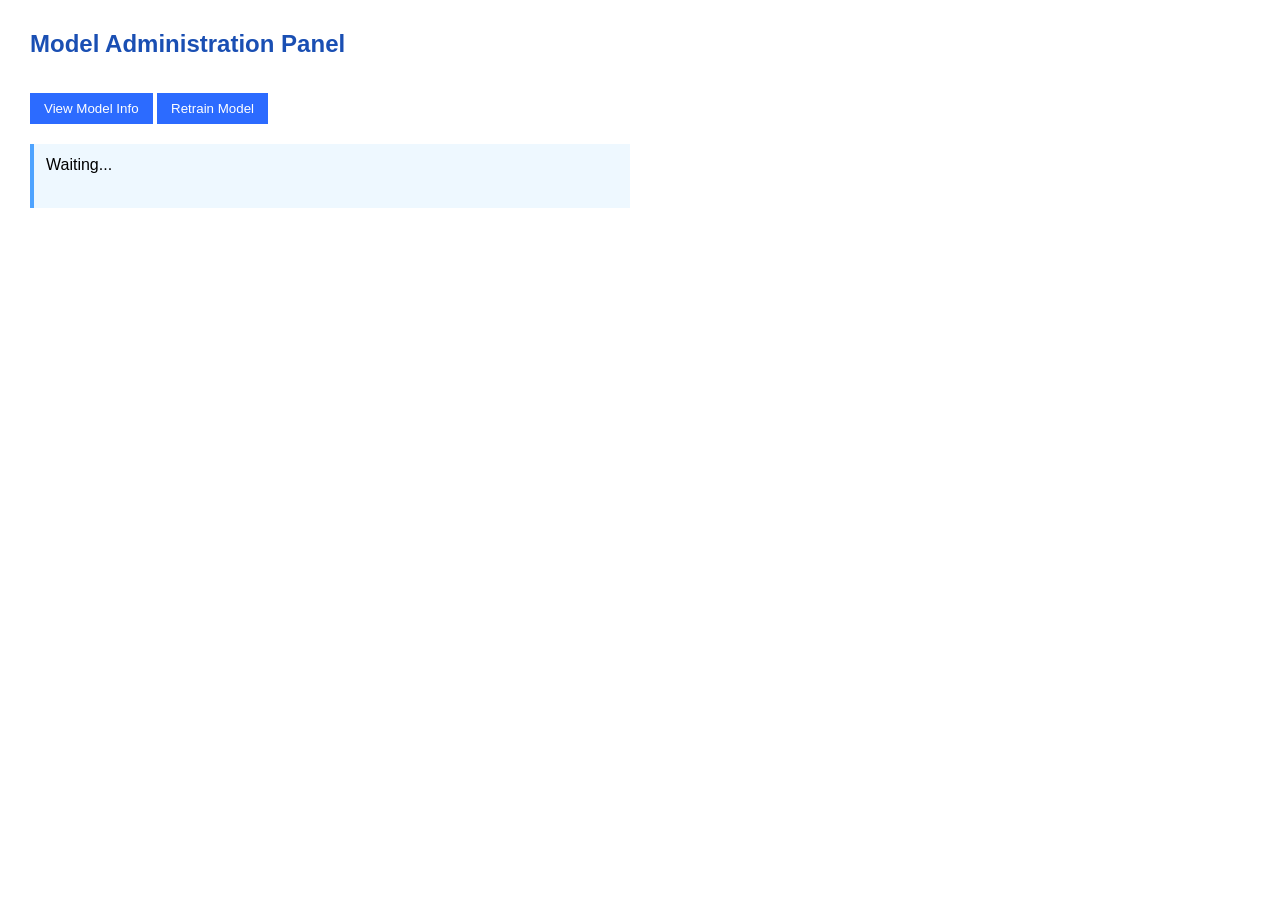
==== frontend/admin.html @ 83ec0036 "Rebuild student at-risk prediction system" ====
<!DOCTYPE html>
<html lang="en">
<head>
    <meta charset="UTF-8">
    <title>Admin Panel</title>
    <link rel="stylesheet" href="style.css">
</head>
<body>

<div class="container">
    <h2>Model Administration Panel</h2>

    <button id="btnInfo">View Model Info</button>
    <button id="btnRetrain">Retrain Model</button>

    <div id="adminResult" class="result-box">Waiting...</div>
</div>

<script>
    const infoBtn = document.getElementById("btnInfo");
    const retrainBtn = document.getElementById("btnRetrain");
    const adminResult = document.getElementById("adminResult");

    infoBtn.onclick = async () => {
        adminResult.textContent = "Loading model info...";
        try {
            const res = await fetch("/admin/info");
            const data = await res.json();
            adminResult.textContent = JSON.stringify(data, null, 2);
        } catch (e) {
            console.error(e);
            adminResult.textContent = "Error fetching model info.";
        }
    };

    retrainBtn.onclick = async () => {
        adminResult.textContent = "Retraining model, please wait...";
        try {
            const res = await fetch("/admin/retrain", {method: "POST"});
            const data = await res.json();
            adminResult.textContent = JSON.stringify(data, null, 2);
        } catch (e) {
            console.error(e);
            adminResult.textContent = "Error retraining model.";
        }
    };
</script>

</body>
</html>
---- frontend/style.css ----
body {
    font-family: Arial, sans-serif;
    margin: 30px;
}

h1, h2 {
    color: #1a4fb3;
}

.container {
    max-width: 600px;
}

label {
    display: block;
    margin-top: 10px;
    font-weight: bold;
}

input {
    width: 100%;
    padding: 6px;
    margin-top: 4px;
    box-sizing: border-box;
}

button {
    margin-top: 15px;
    padding: 8px 14px;
    background-color: #2c6bff;
    color: white;
    border: none;
    cursor: pointer;
}

button:hover {
    background-color: #244fcc;
}

.result-box {
    margin-top: 20px;
    padding: 12px;
    background-color: #eef8ff;
    border-left: 4px solid #4ea3ff;
    min-height: 40px;
    white-space: pre-wrap;
}
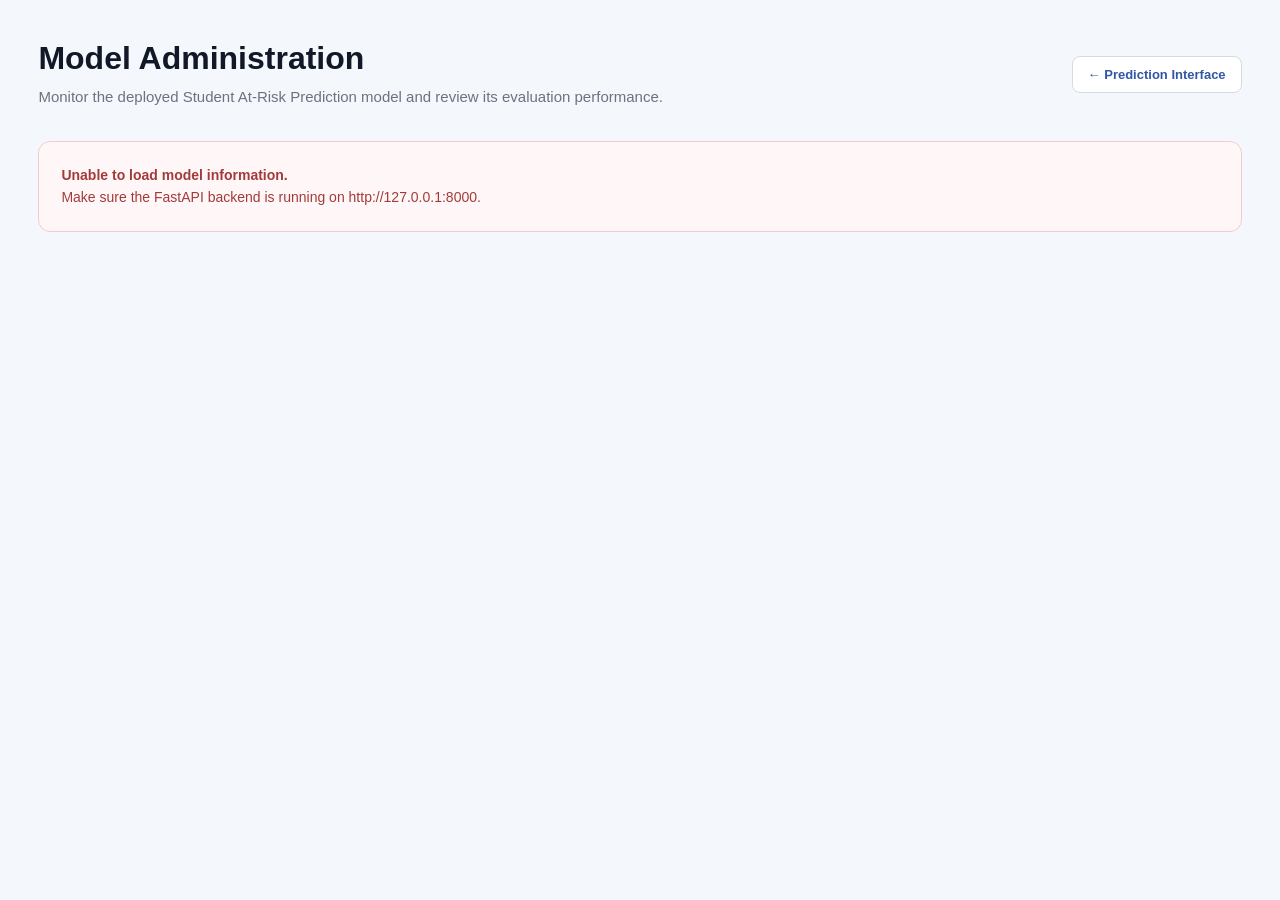
==== commit 1978d77d: "Improve web interface and add admin dashboard" ====
--- a/frontend/admin.html
+++ b/frontend/admin.html
@@ -2,49 +2,317 @@
 <html lang="en">
 <head>
     <meta charset="UTF-8">
-    <title>Admin Panel</title>
+    <meta name="viewport" content="width=device-width, initial-scale=1.0">
+
+    <title>Model Administration | Student At-Risk Predictor</title>
+
     <link rel="stylesheet" href="style.css">
 </head>
+
 <body>
 
-<div class="container">
-    <h2>Model Administration Panel</h2>
-
-    <button id="btnInfo">View Model Info</button>
-    <button id="btnRetrain">Retrain Model</button>
-
-    <div id="adminResult" class="result-box">Waiting...</div>
+<div class="page-container">
+
+    <!-- Header -->
+    <header class="header">
+        <div>
+            <h1>Model Administration</h1>
+            <p>
+                Monitor the deployed Student At-Risk Prediction model
+                and review its evaluation performance.
+            </p>
+        </div>
+
+        <a class="back-link" href="index.html">
+            ← Prediction Interface
+        </a>
+    </header>
+
+
+    <!-- Loading / Error -->
+    <div id="adminStatus" class="admin-status">
+        Loading model information...
+    </div>
+
+
+    <!-- Dashboard -->
+    <main id="adminDashboard" class="admin-dashboard hidden">
+
+        <!-- Metric Cards -->
+        <section class="metrics-grid">
+
+            <div class="metric-card">
+                <span class="metric-name">Accuracy</span>
+                <strong id="accuracy">--</strong>
+                <span class="metric-description">
+                    Overall prediction accuracy
+                </span>
+            </div>
+
+            <div class="metric-card">
+                <span class="metric-name">At-Risk Precision</span>
+                <strong id="precision">--</strong>
+                <span class="metric-description">
+                    Accuracy of at-risk predictions
+                </span>
+            </div>
+
+            <div class="metric-card">
+                <span class="metric-name">At-Risk Recall</span>
+                <strong id="recall">--</strong>
+                <span class="metric-description">
+                    At-risk students identified
+                </span>
+            </div>
+
+            <div class="metric-card">
+                <span class="metric-name">At-Risk F1</span>
+                <strong id="f1">--</strong>
+                <span class="metric-description">
+                    Precision-recall balance
+                </span>
+            </div>
+
+        </section>
+
+
+        <section class="admin-content-grid">
+
+            <!-- Confusion Matrix -->
+            <div class="admin-card">
+
+                <div class="admin-card-header">
+                    <div>
+                        <h2>Confusion Matrix</h2>
+                        <p>Performance on the held-out test set.</p>
+                    </div>
+                </div>
+
+
+                <div class="matrix-wrapper">
+
+                    <div class="matrix-axis-title">
+                        Predicted Class
+                    </div>
+
+                    <table class="confusion-matrix">
+                        <thead>
+                            <tr>
+                                <th></th>
+                                <th>Not At Risk</th>
+                                <th>At Risk</th>
+                            </tr>
+                        </thead>
+
+                        <tbody>
+                            <tr>
+                                <th>Actual Not At Risk</th>
+
+                                <td class="matrix-good">
+                                    <strong id="trueNegative">--</strong>
+                                    <span>True Negative</span>
+                                </td>
+
+                                <td class="matrix-warning">
+                                    <strong id="falsePositive">--</strong>
+                                    <span>False Positive</span>
+                                </td>
+                            </tr>
+
+                            <tr>
+                                <th>Actual At Risk</th>
+
+                                <td class="matrix-danger">
+                                    <strong id="falseNegative">--</strong>
+                                    <span>False Negative</span>
+                                </td>
+
+                                <td class="matrix-good">
+                                    <strong id="truePositive">--</strong>
+                                    <span>True Positive</span>
+                                </td>
+                            </tr>
+                        </tbody>
+                    </table>
+
+                </div>
+
+            </div>
+
+
+            <!-- Model Details -->
+            <div class="admin-card">
+
+                <div class="admin-card-header">
+                    <div>
+                        <h2>Model Information</h2>
+                        <p>Current inference configuration.</p>
+                    </div>
+
+                    <span class="online-badge">
+                        Active
+                    </span>
+                </div>
+
+
+                <div class="details-list">
+
+                    <div class="detail-row">
+                        <span>Model</span>
+                        <strong id="modelName">--</strong>
+                    </div>
+
+                    <div class="detail-row">
+                        <span>Target</span>
+                        <strong id="targetName">--</strong>
+                    </div>
+
+                    <div class="detail-row">
+                        <span>Decision Threshold</span>
+                        <strong id="threshold">--</strong>
+                    </div>
+
+                    <div class="detail-row">
+                        <span>Positive Class Weight</span>
+                        <strong id="posWeight">--</strong>
+                    </div>
+
+                    <div class="detail-row">
+                        <span>Framework</span>
+                        <strong>PyTorch</strong>
+                    </div>
+
+                </div>
+
+
+                <div class="model-note">
+                    <strong>Class imbalance handling</strong>
+
+                    <p>
+                        The model uses weighted binary cross-entropy
+                        to place greater importance on identifying
+                        students in the at-risk class.
+                    </p>
+                </div>
+
+            </div>
+
+        </section>
+
+    </main>
+
 </div>
 
+
 <script>
-    const infoBtn = document.getElementById("btnInfo");
-    const retrainBtn = document.getElementById("btnRetrain");
-    const adminResult = document.getElementById("adminResult");
-
-    infoBtn.onclick = async () => {
-        adminResult.textContent = "Loading model info...";
+    const API_URL = "http://127.0.0.1:8000/model-info";
+
+    const statusBox = document.getElementById("adminStatus");
+    const dashboard = document.getElementById("adminDashboard");
+
+
+    function toPercent(value) {
+        return `${(value * 100).toFixed(2)}%`;
+    }
+
+
+    async function loadModelInfo() {
+
         try {
-            const res = await fetch("/admin/info");
-            const data = await res.json();
-            adminResult.textContent = JSON.stringify(data, null, 2);
-        } catch (e) {
-            console.error(e);
-            adminResult.textContent = "Error fetching model info.";
+
+            const response = await fetch(API_URL);
+
+            if (!response.ok) {
+                throw new Error(
+                    `Server returned ${response.status}`
+                );
+            }
+
+            const data = await response.json();
+            const metrics = data.metrics;
+
+
+            // =========================
+            // Performance Metrics
+            // =========================
+
+            document.getElementById("accuracy").textContent =
+                toPercent(metrics.accuracy);
+
+            document.getElementById("precision").textContent =
+                toPercent(metrics.at_risk_precision);
+
+            document.getElementById("recall").textContent =
+                toPercent(metrics.at_risk_recall);
+
+            document.getElementById("f1").textContent =
+                toPercent(metrics.at_risk_f1);
+
+
+            // =========================
+            // Model Information
+            // =========================
+
+            document.getElementById("modelName").textContent =
+                data.model;
+
+            document.getElementById("targetName").textContent =
+                data.target;
+
+            document.getElementById("threshold").textContent =
+                data.threshold.toFixed(2);
+
+            document.getElementById("posWeight").textContent =
+                metrics.pos_weight.toFixed(2);
+
+
+            // =========================
+            // Confusion Matrix
+            //
+            // [[TN, FP],
+            //  [FN, TP]]
+            // =========================
+
+            const matrix = metrics.confusion_matrix;
+
+            document.getElementById("trueNegative").textContent =
+                matrix[0][0];
+
+            document.getElementById("falsePositive").textContent =
+                matrix[0][1];
+
+            document.getElementById("falseNegative").textContent =
+                matrix[1][0];
+
+            document.getElementById("truePositive").textContent =
+                matrix[1][1];
+
+
+            // Show dashboard
+            statusBox.classList.add("hidden");
+            dashboard.classList.remove("hidden");
+
         }
-    };
-
-    retrainBtn.onclick = async () => {
-        adminResult.textContent = "Retraining model, please wait...";
-        try {
-            const res = await fetch("/admin/retrain", {method: "POST"});
-            const data = await res.json();
-            adminResult.textContent = JSON.stringify(data, null, 2);
-        } catch (e) {
-            console.error(e);
-            adminResult.textContent = "Error retraining model.";
+
+        catch (error) {
+
+            console.error(error);
+
+            statusBox.innerHTML = `
+                <strong>Unable to load model information.</strong>
+                <br>
+                Make sure the FastAPI backend is running on
+                http://127.0.0.1:8000.
+            `;
+
+            statusBox.classList.add("admin-error");
         }
-    };
+
+    }
+
+
+    loadModelInfo();
 </script>
 
 </body>
-</html>
+</html>
--- a/frontend/style.css
+++ b/frontend/style.css
@@ -1,47 +1,959 @@
+/* =========================
+   Global
+========================= */
+
+* {
+    box-sizing: border-box;
+    margin: 0;
+    padding: 0;
+}
+
 body {
-    font-family: Arial, sans-serif;
-    margin: 30px;
-}
-
-h1, h2 {
-    color: #1a4fb3;
-}
-
-.container {
-    max-width: 600px;
-}
-
-label {
+    min-height: 100vh;
+    font-family:
+        Inter,
+        -apple-system,
+        BlinkMacSystemFont,
+        "Segoe UI",
+        sans-serif;
+
+    background: #f4f7fb;
+    color: #1f2937;
+}
+
+
+/* =========================
+   Page Layout
+========================= */
+
+.page-container {
+    width: min(1400px, 94%);
+    margin: 0 auto;
+    padding: 40px 0 60px;
+}
+
+
+/* =========================
+   Header
+========================= */
+
+.header {
+    display: flex;
+    justify-content: space-between;
+    align-items: center;
+    gap: 30px;
+
+    margin-bottom: 32px;
+}
+
+.header h1 {
+    font-size: 32px;
+    font-weight: 700;
+    color: #111827;
+    margin-bottom: 8px;
+}
+
+.header p {
+    max-width: 700px;
+
+    font-size: 15px;
+    line-height: 1.6;
+    color: #6b7280;
+}
+
+.model-badge {
+    flex-shrink: 0;
+
+    padding: 9px 15px;
+
+    background: #e8eefc;
+    color: #3157a4;
+
+    border: 1px solid #d6e0f5;
+    border-radius: 20px;
+
+    font-size: 13px;
+    font-weight: 600;
+}
+
+
+/* =========================
+   Dashboard
+========================= */
+
+.dashboard {
+    display: grid;
+    grid-template-columns: minmax(0, 2fr) minmax(300px, 0.85fr);
+    gap: 24px;
+    align-items: start;
+}
+
+
+/* =========================
+   Input Panel
+========================= */
+
+.input-panel {
+    background: #ffffff;
+
+    border: 1px solid #e5e7eb;
+    border-radius: 16px;
+
+    padding: 30px;
+
+    box-shadow: 0 4px 18px rgba(0, 0, 0, 0.04);
+}
+
+
+/* =========================
+   Form Sections
+========================= */
+
+.form-section {
+    padding-bottom: 32px;
+    margin-bottom: 30px;
+
+    border-bottom: 1px solid #e5e7eb;
+}
+
+.form-section:last-of-type {
+    margin-bottom: 24px;
+}
+
+.section-title {
+    display: flex;
+    align-items: flex-start;
+    gap: 14px;
+
+    margin-bottom: 24px;
+}
+
+.section-number {
+    display: flex;
+    align-items: center;
+    justify-content: center;
+
+    width: 34px;
+    height: 34px;
+
+    flex-shrink: 0;
+
+    border-radius: 10px;
+
+    background: #3157a4;
+    color: white;
+
+    font-size: 14px;
+    font-weight: 700;
+}
+
+.section-title h2 {
+    font-size: 18px;
+    font-weight: 650;
+    color: #111827;
+
+    margin-bottom: 4px;
+}
+
+.section-title p {
+    font-size: 13px;
+    color: #8a94a6;
+}
+
+
+/* =========================
+   Form Grid
+========================= */
+
+.form-grid {
+    display: grid;
+    grid-template-columns: repeat(2, minmax(0, 1fr));
+    gap: 20px;
+}
+
+.form-group {
+    display: flex;
+    flex-direction: column;
+    gap: 7px;
+}
+
+.form-group label {
+    font-size: 13px;
+    font-weight: 600;
+    color: #374151;
+}
+
+
+/* =========================
+   Inputs
+========================= */
+
+.form-group input,
+.form-group select {
+    width: 100%;
+    height: 44px;
+
+    padding: 0 13px;
+
+    font: inherit;
+    font-size: 14px;
+
+    color: #1f2937;
+    background: #ffffff;
+
+    border: 1px solid #d6dbe3;
+    border-radius: 8px;
+
+    outline: none;
+
+    transition:
+        border-color 0.15s ease,
+        box-shadow 0.15s ease;
+}
+
+.form-group input::placeholder {
+    color: #a8b0bd;
+}
+
+.form-group input:hover,
+.form-group select:hover {
+    border-color: #aeb8c8;
+}
+
+.form-group input:focus,
+.form-group select:focus {
+    border-color: #4b6fb8;
+
+    box-shadow:
+        0 0 0 3px rgba(75, 111, 184, 0.12);
+}
+
+
+/* =========================
+   Predict Button
+========================= */
+
+.predict-button {
+    width: 100%;
+    height: 48px;
+
+    border: none;
+    border-radius: 9px;
+
+    background: #3157a4;
+    color: #ffffff;
+
+    font-size: 14px;
+    font-weight: 650;
+
+    cursor: pointer;
+
+    transition:
+        background 0.15s ease,
+        transform 0.1s ease,
+        box-shadow 0.15s ease;
+}
+
+.predict-button:hover {
+    background: #294a8b;
+
+    box-shadow:
+        0 5px 14px rgba(49, 87, 164, 0.18);
+}
+
+.predict-button:active {
+    transform: translateY(1px);
+}
+
+
+/* =========================
+   Result Panel
+========================= */
+
+.result-panel {
+    position: sticky;
+    top: 24px;
+
+    background: #ffffff;
+
+    border: 1px solid #e5e7eb;
+    border-radius: 16px;
+
+    overflow: hidden;
+
+    box-shadow: 0 4px 18px rgba(0, 0, 0, 0.04);
+}
+
+.result-header {
+    display: flex;
+    justify-content: space-between;
+    align-items: center;
+
+    padding: 18px 22px;
+
+    border-bottom: 1px solid #e5e7eb;
+
+    font-size: 14px;
+    font-weight: 650;
+    color: #374151;
+}
+
+.status-dot {
+    width: 8px;
+    height: 8px;
+
+    border-radius: 50%;
+
+    background: #9ca3af;
+}
+
+
+/* =========================
+   Empty Result
+========================= */
+
+.result-content {
+    min-height: 320px;
+
+    display: flex;
+    align-items: center;
+    justify-content: center;
+
+    padding: 35px 25px;
+}
+
+.empty-result {
+    max-width: 280px;
+    text-align: center;
+}
+
+.result-icon {
+    width: 54px;
+    height: 54px;
+
+    display: flex;
+    align-items: center;
+    justify-content: center;
+
+    margin: 0 auto 18px;
+
+    border-radius: 50%;
+
+    background: #eef2f7;
+    color: #718096;
+
+    font-size: 22px;
+    font-weight: 700;
+}
+
+.empty-result h2 {
+    margin-bottom: 8px;
+
+    font-size: 17px;
+    color: #1f2937;
+}
+
+.empty-result p {
+    font-size: 13px;
+    line-height: 1.6;
+    color: #8a94a6;
+}
+
+
+/* =========================
+   Prediction Result
+   (used by JavaScript later)
+========================= */
+
+.prediction-result {
+    width: 100%;
+    text-align: center;
+}
+
+.prediction-label {
+    display: inline-block;
+
+    padding: 7px 13px;
+    margin-bottom: 18px;
+
+    border-radius: 20px;
+
+    font-size: 13px;
+    font-weight: 700;
+}
+
+.prediction-result h2 {
+    margin-bottom: 6px;
+
+    font-size: 27px;
+    color: #111827;
+}
+
+.prediction-result p {
+    color: #6b7280;
+    font-size: 13px;
+}
+
+.probability-value {
+    margin: 22px 0 10px;
+
+    font-size: 38px;
+    font-weight: 750;
+    color: #111827;
+}
+
+
+/* =========================
+   Progress Bar
+========================= */
+
+.progress-container {
+    width: 100%;
+    height: 9px;
+
+    margin: 14px 0 8px;
+
+    background: #e8ecf2;
+
+    border-radius: 20px;
+    overflow: hidden;
+}
+
+.progress-bar {
+    height: 100%;
+
+    border-radius: 20px;
+
+    background: #3157a4;
+
+    transition: width 0.4s ease;
+}
+
+
+/* =========================
+   Prediction States
+========================= */
+
+.at-risk .prediction-label {
+    background: #fff0f0;
+    color: #b42318;
+}
+
+.at-risk .progress-bar {
+    background: #c94a4a;
+}
+
+.not-at-risk .prediction-label {
+    background: #eaf7ef;
+    color: #237a45;
+}
+
+.not-at-risk .progress-bar {
+    background: #3b8c5a;
+}
+
+
+/* =========================
+   Model Information
+========================= */
+
+.model-info {
+    padding: 18px 22px;
+
+    background: #f9fafc;
+
+    border-top: 1px solid #e5e7eb;
+}
+
+.model-info div {
+    display: flex;
+    justify-content: space-between;
+    gap: 15px;
+
+    padding: 7px 0;
+
+    font-size: 12px;
+}
+
+.model-info span {
+    color: #8a94a6;
+}
+
+.model-info strong {
+    color: #4b5563;
+    font-weight: 600;
+}
+
+
+/* =========================
+   Responsive
+========================= */
+
+@media (max-width: 950px) {
+
+    .dashboard {
+        grid-template-columns: 1fr;
+    }
+
+    .result-panel {
+        position: static;
+    }
+
+}
+
+
+@media (max-width: 650px) {
+
+    .page-container {
+        width: 92%;
+        padding-top: 24px;
+    }
+
+    .header {
+        align-items: flex-start;
+        flex-direction: column;
+    }
+
+    .header h1 {
+        font-size: 25px;
+    }
+
+    .input-panel {
+        padding: 22px 18px;
+    }
+
+    .form-grid {
+        grid-template-columns: 1fr;
+    }
+
+}
+
+/* =========================
+   Admin Dashboard
+========================= */
+
+.hidden {
+    display: none !important;
+}
+
+
+/* Navigation */
+
+.back-link {
+    flex-shrink: 0;
+
+    padding: 10px 15px;
+
+    color: #3157a4;
+    background: #ffffff;
+
+    border: 1px solid #d6dbe3;
+    border-radius: 8px;
+
+    font-size: 13px;
+    font-weight: 600;
+
+    text-decoration: none;
+
+    transition:
+        background 0.15s ease,
+        border-color 0.15s ease;
+}
+
+.back-link:hover {
+    background: #f5f7fb;
+    border-color: #aeb8c8;
+}
+
+
+/* Status */
+
+.admin-status {
+    padding: 22px;
+
+    background: #ffffff;
+
+    border: 1px solid #e5e7eb;
+    border-radius: 12px;
+
+    color: #6b7280;
+
+    font-size: 14px;
+    line-height: 1.6;
+}
+
+.admin-error {
+    background: #fff7f7;
+    border-color: #f2cccc;
+    color: #a33a3a;
+}
+
+
+/* Main Dashboard */
+
+.admin-dashboard {
+    display: flex;
+    flex-direction: column;
+    gap: 24px;
+}
+
+
+/* =========================
+   Metric Cards
+========================= */
+
+.metrics-grid {
+    display: grid;
+
+    grid-template-columns:
+        repeat(4, minmax(0, 1fr));
+
+    gap: 18px;
+}
+
+.metric-card {
+    display: flex;
+    flex-direction: column;
+
+    min-height: 150px;
+
+    padding: 22px;
+
+    background: #ffffff;
+
+    border: 1px solid #e5e7eb;
+    border-radius: 14px;
+
+    box-shadow:
+        0 4px 18px rgba(0, 0, 0, 0.035);
+}
+
+.metric-name {
+    margin-bottom: 16px;
+
+    color: #6b7280;
+
+    font-size: 12px;
+    font-weight: 600;
+
+    text-transform: uppercase;
+    letter-spacing: 0.04em;
+}
+
+.metric-card strong {
+    margin-bottom: 9px;
+
+    color: #111827;
+
+    font-size: 30px;
+    font-weight: 700;
+}
+
+.metric-description {
+    margin-top: auto;
+
+    color: #9ca3af;
+
+    font-size: 12px;
+}
+
+
+/* =========================
+   Admin Content
+========================= */
+
+.admin-content-grid {
+    display: grid;
+
+    grid-template-columns:
+        minmax(0, 1.5fr)
+        minmax(300px, 0.8fr);
+
+    gap: 24px;
+
+    align-items: start;
+}
+
+.admin-card {
+    background: #ffffff;
+
+    border: 1px solid #e5e7eb;
+    border-radius: 16px;
+
+    overflow: hidden;
+
+    box-shadow:
+        0 4px 18px rgba(0, 0, 0, 0.035);
+}
+
+.admin-card-header {
+    display: flex;
+
+    justify-content: space-between;
+    align-items: center;
+
+    gap: 20px;
+
+    padding: 22px 24px;
+
+    border-bottom: 1px solid #e5e7eb;
+}
+
+.admin-card-header h2 {
+    margin-bottom: 4px;
+
+    color: #111827;
+
+    font-size: 16px;
+}
+
+.admin-card-header p {
+    color: #8a94a6;
+
+    font-size: 12px;
+}
+
+
+/* =========================
+   Model Status
+========================= */
+
+.online-badge {
+    padding: 6px 10px;
+
+    background: #eaf7ef;
+    color: #237a45;
+
+    border-radius: 20px;
+
+    font-size: 11px;
+    font-weight: 700;
+}
+
+.online-badge::before {
+    content: "";
+
+    display: inline-block;
+
+    width: 6px;
+    height: 6px;
+
+    margin-right: 6px;
+
+    background: #3b8c5a;
+
+    border-radius: 50%;
+
+    vertical-align: 1px;
+}
+
+
+/* =========================
+   Confusion Matrix
+========================= */
+
+.matrix-wrapper {
+    padding: 25px;
+}
+
+.matrix-axis-title {
+    margin-bottom: 12px;
+
+    text-align: center;
+
+    color: #8a94a6;
+
+    font-size: 11px;
+
+    text-transform: uppercase;
+    letter-spacing: 0.06em;
+}
+
+.confusion-matrix {
+    width: 100%;
+
+    border-collapse: separate;
+    border-spacing: 8px;
+}
+
+.confusion-matrix th {
+    padding: 10px;
+
+    color: #6b7280;
+
+    font-size: 11px;
+    font-weight: 600;
+
+    text-align: center;
+}
+
+.confusion-matrix tbody th {
+    width: 120px;
+
+    text-align: right;
+
+    line-height: 1.4;
+}
+
+.confusion-matrix td {
+    height: 120px;
+
+    padding: 16px;
+
+    border-radius: 10px;
+
+    text-align: center;
+}
+
+.confusion-matrix td strong {
     display: block;
-    margin-top: 10px;
-    font-weight: bold;
-}
-
-input {
-    width: 100%;
-    padding: 6px;
-    margin-top: 4px;
-    box-sizing: border-box;
-}
-
-button {
-    margin-top: 15px;
-    padding: 8px 14px;
-    background-color: #2c6bff;
-    color: white;
-    border: none;
-    cursor: pointer;
-}
-
-button:hover {
-    background-color: #244fcc;
-}
-
-.result-box {
-    margin-top: 20px;
-    padding: 12px;
-    background-color: #eef8ff;
-    border-left: 4px solid #4ea3ff;
-    min-height: 40px;
-    white-space: pre-wrap;
-}
+
+    margin-bottom: 5px;
+
+    font-size: 28px;
+}
+
+.confusion-matrix td span {
+    font-size: 11px;
+}
+
+
+/* Correct classifications */
+
+.matrix-good {
+    background: #edf7f1;
+    color: #237a45;
+}
+
+
+/* False positive */
+
+.matrix-warning {
+    background: #fff7e8;
+    color: #9a6815;
+}
+
+
+/* False negative */
+
+.matrix-danger {
+    background: #fff0f0;
+    color: #b42318;
+}
+
+
+/* =========================
+   Model Details
+========================= */
+
+.details-list {
+    padding: 12px 24px;
+}
+
+.detail-row {
+    display: flex;
+
+    justify-content: space-between;
+    align-items: center;
+
+    gap: 20px;
+
+    padding: 13px 0;
+
+    border-bottom: 1px solid #eef0f3;
+
+    font-size: 13px;
+}
+
+.detail-row:last-child {
+    border-bottom: none;
+}
+
+.detail-row span {
+    color: #8a94a6;
+}
+
+.detail-row strong {
+    color: #374151;
+
+    font-weight: 600;
+
+    text-align: right;
+}
+
+
+/* =========================
+   Model Note
+========================= */
+
+.model-note {
+    margin: 8px 24px 24px;
+
+    padding: 15px;
+
+    background: #f5f7fb;
+
+    border-radius: 9px;
+}
+
+.model-note strong {
+    display: block;
+
+    margin-bottom: 6px;
+
+    color: #4b5563;
+
+    font-size: 12px;
+}
+
+.model-note p {
+    color: #7b8493;
+
+    font-size: 11px;
+    line-height: 1.6;
+}
+
+
+/* =========================
+   Admin Responsive
+========================= */
+
+@media (max-width: 1000px) {
+
+    .metrics-grid {
+        grid-template-columns:
+            repeat(2, minmax(0, 1fr));
+    }
+
+    .admin-content-grid {
+        grid-template-columns: 1fr;
+    }
+
+}
+
+
+@media (max-width: 600px) {
+
+    .metrics-grid {
+        grid-template-columns: 1fr;
+    }
+
+    .confusion-matrix {
+        border-spacing: 4px;
+    }
+
+    .confusion-matrix td {
+        height: 95px;
+        padding: 10px 5px;
+    }
+
+    .confusion-matrix td strong {
+        font-size: 22px;
+    }
+
+    .confusion-matrix tbody th {
+        width: 80px;
+        font-size: 10px;
+    }
+
+}
